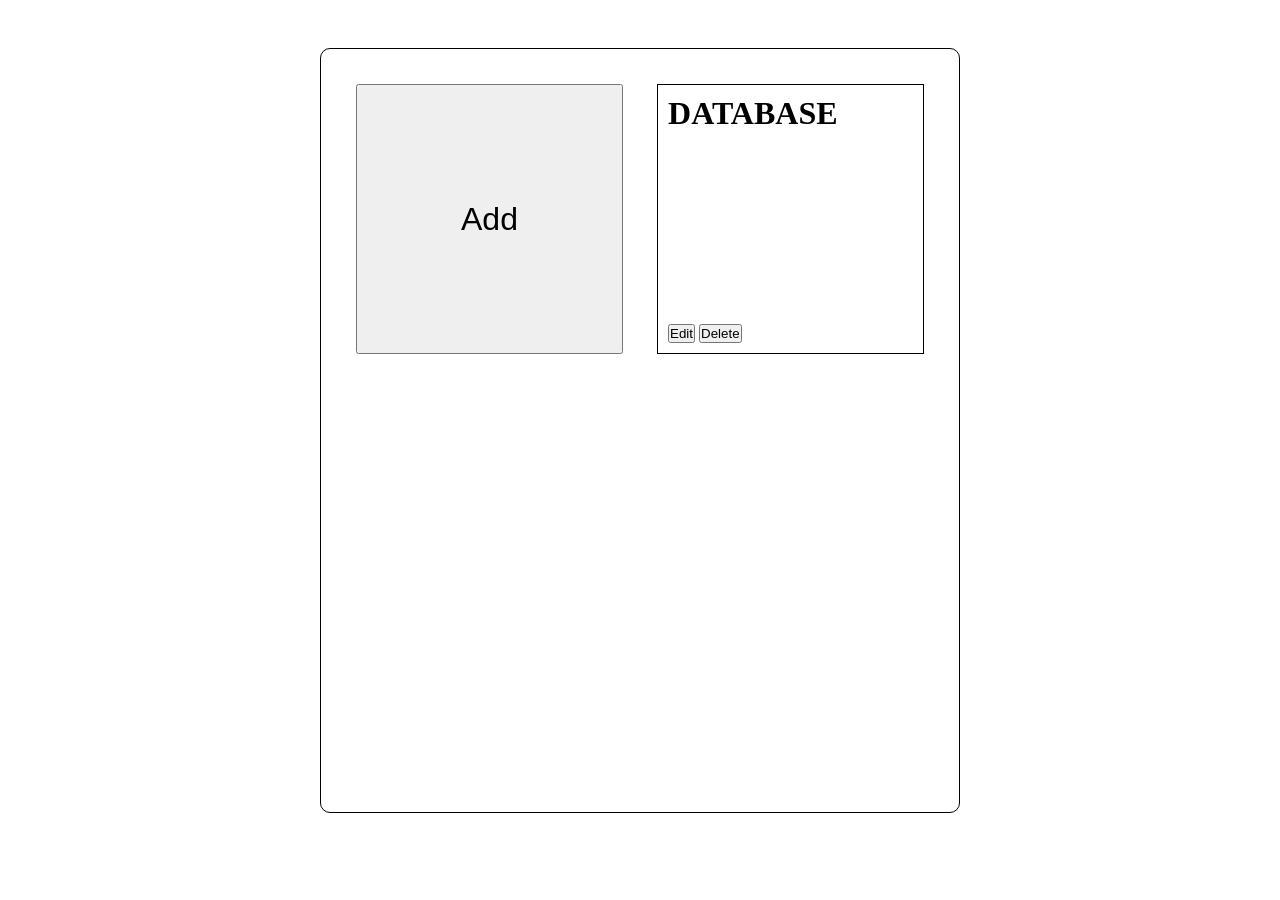
==== frontend/HTML/index.html @ 71ccbd9a "added frontend" ====
<!DOCTYPE html>
<html lang="en">
<head>
  <meta charset="UTF-8">
  <meta name="viewport" content="width=device-width, initial-scale=1.0">
  <title>Dashboard</title>
  <link rel="stylesheet" href="../CSS/styles.css">
</head>
<body>
    <div class="container">
      <button id="addTest">Add</button>
      <div class="content">
        <h1>DATABASE</h1>
        <div class="buttons">
          <button id="editTes">Edit</button>
          <button id="deleteTest">Delete</button>
        </div>
      </div>
    </div>

    

  <script src="../JS/script.js"></script>
</body>
</html>
---- frontend/CSS/styles.css ----
* {
  margin: 0;
  padding: 0;
  box-sizing: border-box;
}

.container {
  border: 1px solid #000;
  margin: 3rem auto;
  border-radius: 10px;
  width: 50%;
  height: 85vh;
  padding: 35px;
  display: flex;
  justify-content: space-between;
  overflow: hidden;
}

#addTest {
  width: 47%;
  height: 30vh;
  font-size: 2rem;
  cursor: pointer;
}

.content {
  border: 1px solid #000;
  width: 47%;
  height: 30vh;
  padding: 10px;
  display: flex;
  flex-direction: column;
  justify-content: space-between;
  cursor: pointer;
}

.content h1 {
  max-width: 100%;
  overflow-wrap: break-word;
  word-wrap: break-word;
  min-width: 0;
  flex-shrink: 1;
  box-sizing: border-box;
}
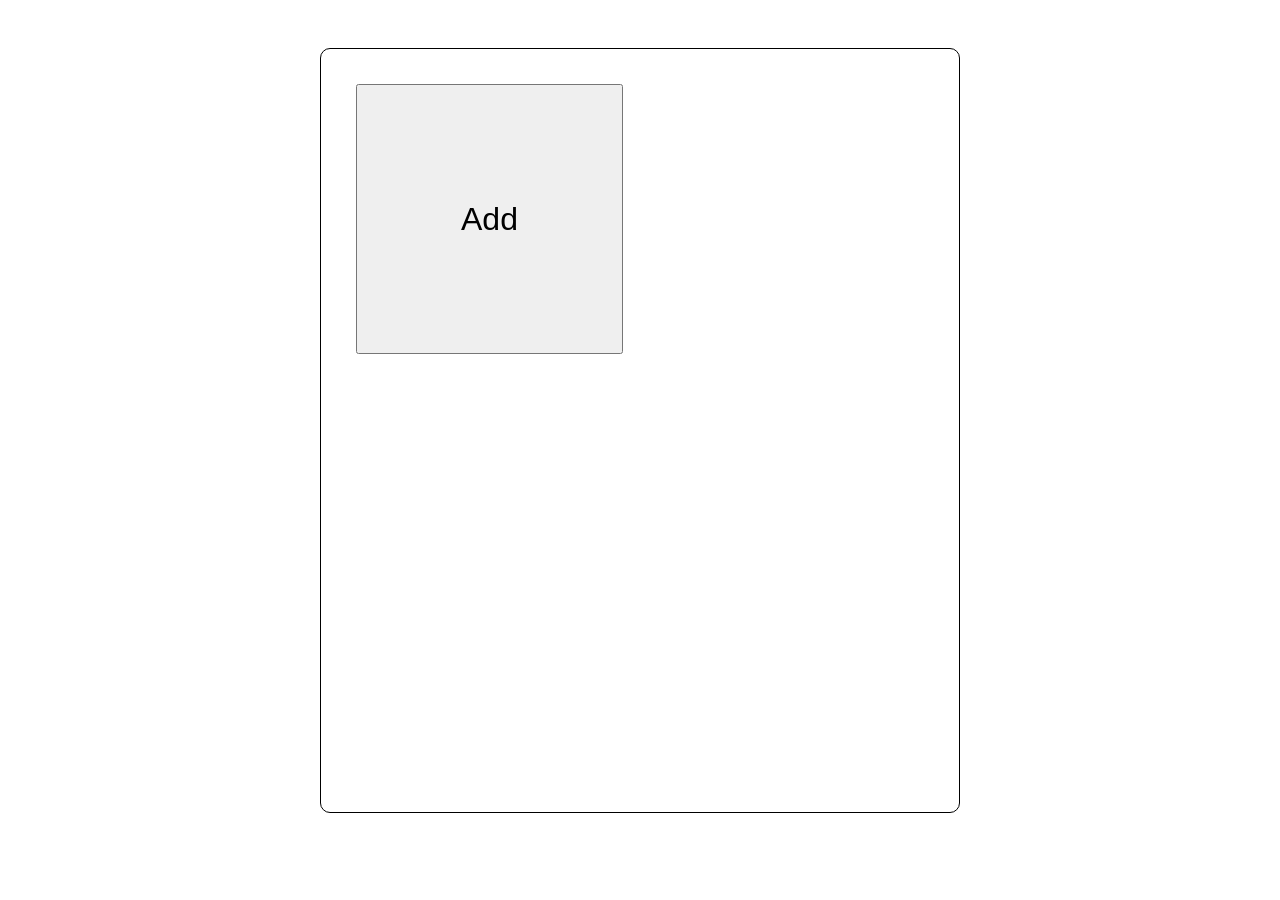
==== commit a1d251e8: "finished adding getTest using fetch in my frontend" ====
--- a/frontend/HTML/index.html
+++ b/frontend/HTML/index.html
@@ -8,17 +8,15 @@
 </head>
 <body>
     <div class="container">
-      <button id="addTest">Add</button>
-      <div class="content">
-        <h1>DATABASE</h1>
-        <div class="buttons">
-          <button id="editTes">Edit</button>
-          <button id="deleteTest">Delete</button>
-        </div>
-      </div>
+      <button id="testForm" popovertarget="addTest-form">Add</button>
     </div>
 
-    
+    <div id="addTest-form" popover="manual">
+      <label for="nameTest">Name:</label>
+      <input type="text" id="nameTest" placeholder="Enter your test name..." required>
+      <button id="addTest" popovertarget="addTest-form" popovertargetaction="hide">Enter</button>
+      <button id="closePop" popovertarget="addTest-form" popovertargetaction="hide">Close</button>
+    </div>
 
   <script src="../JS/script.js"></script>
 </body>
--- a/frontend/CSS/styles.css
+++ b/frontend/CSS/styles.css
@@ -12,14 +12,41 @@
   height: 85vh;
   padding: 35px;
   display: flex;
+  flex-wrap: wrap;
   justify-content: space-between;
-  overflow: hidden;
+  overflow: auto;
+  position: relative;
 }
 
-#addTest {
+#testForm {
   width: 47%;
   height: 30vh;
   font-size: 2rem;
+  cursor: pointer;
+}
+
+.buttons {
+  display: flex;
+  gap: 10px;
+}
+
+#editTest {
+  width: 30%;
+  height: 5vh;
+  background-color: #008000;
+  color: #fff;
+  border: none;
+  border-radius: 7px;
+  cursor: pointer;
+}
+
+#deleteTest {
+  width: 30%;
+  height: 5vh;
+  background-color: #800400;
+  color: #fff;
+  border: none;
+  border-radius: 7px;
   cursor: pointer;
 }
 
@@ -41,4 +68,33 @@
   min-width: 0;
   flex-shrink: 1;
   box-sizing: border-box;
+}
+
+#addTest-form {
+  position: absolute;
+  top: 50%;
+  left: 50%;
+  transform: translate(-50%, -50%);
+  width: 40%;
+  height: fit-content;
+  padding: 10px;
+  border: 1px solid #000;
+}
+
+#nameTest {
+  width: 50%;
+  height: 5vh;
+  padding: 10px;
+}
+
+#closePop {
+  width: 20%;
+  height: 5vh;
+  cursor: pointer;
+}
+
+#addTest {
+  width: 20%;
+  height: 5vh;
+  cursor: pointer;
 }
